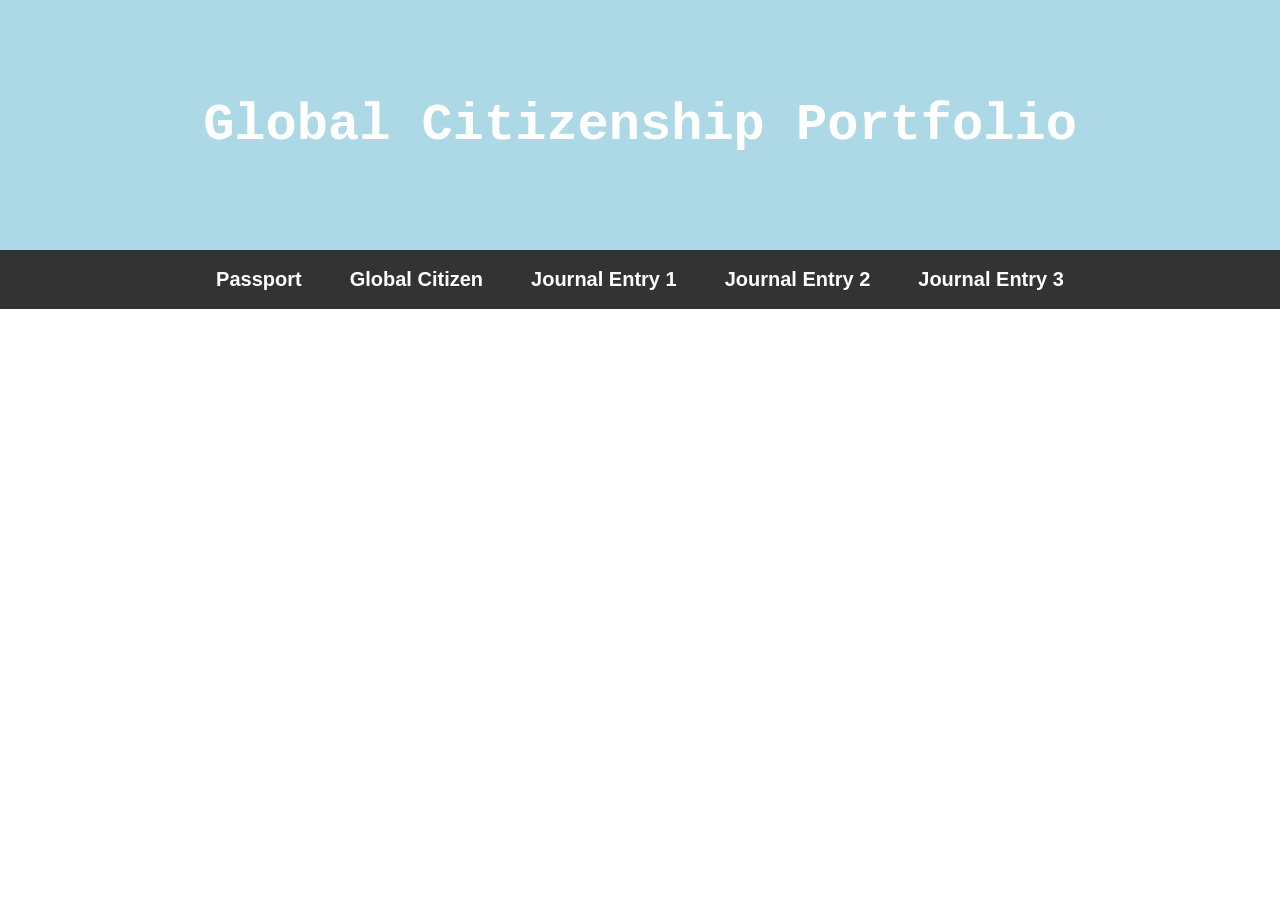
==== index.htm @ a3b2ce94 "Update index.htm" ====
<!DOCTYPE html>
<html lang="en-US">
<head>
    <meta name="viewport" content="width=device-width, initial-scale=1.0">
    <meta name="referrer" content="strict-origin-when-cross-origin">

    <title>Global Citizenship Portfolio</title>

    <link rel="stylesheet" href="Style.css">
</head>

    <body style="background-color: white”">
    
<div id="header-box">
    <h1 style="color: white;">Global Citizenship Portfolio</h1>
</div>

<ul class="nav-bar">
    <li><a onclick="showPanel('passport')">Passport</a></li>
    <li><a onclick="showPanel('citizen')">Global Citizen</a></li>
    <li><a onclick="showPanel('entry1')">Journal Entry 1</a></li>
    <li><a onclick="showPanel('entry2')">Journal Entry 2</a></li>
    <li><a onclick="showPanel('entry3')">Journal Entry 3</a></li>
</ul>

<div id="passport" class="panel">
    <h2 style="color: white">Passport</h2>
    <button onclick="togglePersonal()" style="font-size: 16px; padding: 10px 20px; cursor: pointer; margin-right: 10px; background-color:#5A5A5D;color:#F8F8FF">Personal Information</button>
    <button onclick="toggleTravel()" style="font-size: 16px; padding: 10px 20px; cursor: pointer; margin-right: 10px; background-color:#5A5A5D;color:#F8F8FF">Travel Reflection</button>
    <button onclick="toggleMusic()" style="font-size: 16px; padding: 10px 20px; cursor: pointer; margin-right: 10px; background-color:#5A5A5D;color:#F8F8FF">Music and Culture</button>
    <button onclick="toggleGlobal()" style="font-size: 16px; padding: 10px 20px; cursor: pointer; margin-right: 10px; background-color:#5A5A5D;color:#F8F8FF">Global Economy</button>
    <button onclick="toggleCharity()" style="font-size: 16px; padding: 10px 20px; cursor: pointer; margin-right: 10px; background-color:#5A5A5D;color:#F8F8FF">Charity and Global Contributions</button>
    <button onclick="togglePrint()" style="font-size: 16px; padding: 10px 20px; cursor: pointer; background-color:#5A5A5D;color:#F8F8FF">Ecological Footprint</button>
</div>

<div id="citizen" class="panel">
    <h2 style="color: white">Global Citizen</h2>
    <p>A famous individual who has significantly impacted globalization, sustainability, or global awareness.</p>
    <button onclick="toggleGlobalCitizen()" style="font-size: 16px; padding: 10px 20px; cursor: pointer; background-color:#5A5A5D;color:#F8F8FF">Show</button>
</div>

<div id="entry1" class="panel">
    <h2>Journal Entry 1</h2>
    <button onclick="toggleJournalEntry1()" style="font-size: 16px; padding: 10px 20px; cursor: pointer; background-color:#5A5A5D;color:#F8F8FF">show</button>
</div>

<div id="entry2" class="panel">
    <h2>Journal Entry 2</h2>
    <button onclick="toggleJournalEntry2()" style="font-size: 16px; padding: 10px 20px; cursor: pointer; background-color:#5A5A5D;color:#F8F8FF">show</button>
</div>

<div id="entry3" class="panel">
    <h2>Journal Entry 3</h2>
    <p>Click the buttons below to load the games!</p>
    <button onclick="toggleJournalEntry3()" style="font-size: 16px; padding: 10px 20px; cursor: pointer; background-color:#5A5A5D;color:#F8F8FF">show</button>
</div>


<div id="travelContainer" class="main-page-content">
    <h2 style="font-size:40px; color:black">Places or Countries I Have Travelled To</h2>
    <p style="color:black"><b>Sylvan Lake</b></p>
    <p>- I went to Sylvan lake with my grandma and my brother to have fun in the lake.</p>
    <p style="color:black"><b>Sunshine Village Ski Resort</b></p>
    <p>- I went to Sunshine Village Ski Resort to ski with my friend Sophie, Sophie's Mom Stephanie and Sophie's stepdad Paul to ski and have fun on the mountains.</p>
</div>

<div id="personalContainer" class="main-page-content">
    <h2 style="font-size:40px; color:black">Personal Information</h2>
    <p><img src="Me.jpg" width="200" height="200" alt="Profile Image"></p>
    <p style="color:black">Name: Echo</p>
    <p style="color:black">Date of Birth: November 27, 2009</p>
    <p style="color:black">Place Of Birth: </p>
    <p style="color:black">Age: 16 years old</p>
</div>

<div id="musicContainer" class="main-page-content">
    <h2 style="font-size:40px; color:black">Music and Culture</h2>
    <p style="font-size:20px; color:black;">Musicians/performers</p>
    <p style="color:black;">- Famous Strangers: Gives me a different perspective of losing a parent because one of the songs they have written is about two of the band member's dad's are dead</p>
    <p><img src="Famous-strangers.jpg" width="200" height="200" alt="Famous Strangers"></p>
</div>

<div id="printContainer" class="main-page-content">
    <h1 style="font-size:40px; color:black;">Ecological Footprint</h1>
    <p><img src="Ecologicalfootprint.jpg" alt="Ecological Footprint Results"></p>
    <p><img src="EcoFootprint.jpg" alt="Footprint Breakdown"></p>
    <h2>List of actions</h2>
    <dl class="alignment-list">
        <dt>Bike more to use less motor vechiles that admit more carbon dioxide into the atmospshere</dt>
        <dd>-"The Crusader." Combines honor with compassion.</dd>
        <dt>Neutral Good (NG):</dt>
        <dd>-"The Benefactor." Guided by conscience to help others without strict adherence to law.</dd>
        <dt>Chaotic Good (CG):</dt>
        <dd>- "The Rebel." Follows their own conscience, disregarding established rules.</dd>
        <dt>Lawful Neutral (LN):</dt>
        <dd>- "The Judge." Values reliability, order, and tradition above all.</dd>
        <dt>True Neutral (N):</dt>
        <dd>-"The Undecided." Avoids extremes; may prioritize self, nature, or balance.</dd>
        <dt>Chaotic Neutral (CN):</dt>
        <dd>-"The Free Spirit." Values freedom above all, following whims and disregarding rules.</dd>
        <dt>Lawful Evil (LE):</dt>
        <dd>-"The Dominator." Uses orderly systems to serve selfish, malicious ends.</dd>
        <dt>Neutral Evil (NE):</dt>
        <dd>-"The Malefactor." Pure selfishness; acts without regard for others.</dd>
        <dt>Chaotic Evil (CE):</dt>
        <dd>-"The Destroyer." Driven by greed, hatred, and impulsiveness, caring only for oneself.</dd>
    </dl>
</div>



<div id="GlobalcitizenContainer" class="main-page-content">
<p>Emma Charlotte Duerre Watso</p>
<p><img src="EmmaWaton.jpg" id="emma-waston" width="100" height="100" alt="Emma"></p>
<p><i><b>What is this person’s background?</b></i></p>
<p>Emma Watson was born in Paris, France, to British parents, Jacqueline Luesby and Chris Watson, both lawyers. She moved to Oxfordshire when she was five, where she attended the Dragon School. The same year, she was diagnosed with ADHD and was put on Ritalin as she struggled to sit still. From the age of six, Emma knew that she wanted to be an actress and, for a number of years, she trained at the Oxford branch of Stagecoach Theatre Arts, a part-time theatre school where she studied singing, dancing and acting. By the age of ten, she had performed and taken the lead in various Stagecoach productions and school plays.</p>
<p><i><b>How did they become a global citizen?</b></i></p>
<p>Watson's journey toward global citizenship accelerated after she completed the Harry Potter franchise. Seeking a life grounded outside of acting, she attended Brown University in the United States and the University of Oxford in the UK, graduating with a degree in English Literature.  Her formal entry onto the global stage occurred in July 2014, when she was appointed a UN Women Goodwill Ambassador at the age of 24. This role institutionalized her activism, taking her from local humanitarian trips (such as early visits to Zambia and Bangladesh to promote girls' education) to addressing world leaders at the United Nations.</p>

<p><i><b>What contributions have they made to globalization (e.g., human rights, environment, economy, education, technology)?</b></i></p>
Watson’s impact spans several pillars of globalization, particularly human rights, education, and the environment.1. Human Rights & Gender EqualityThis is Watson's most notable contribution. In 2014, she co-launched the UN’s HeForShe campaign with a viral speech at the UN Headquarters.  Global Solidarity: HeForShe re-framed feminism not as a "women's issue," but as a human rights issue requiring the active allyship of men and boys. The movement has engaged billions of people digitally and brought together heads of state, CEOs, and universities to commit to gender parity.  Systemic Advocacy: In 2018, she became a founding member of Time’s Up UK, donating £1 million to a fund supporting victims of sexual harassment. In 2019, she was appointed to the G7 Advisory For Women’s Rights, directly consulting world leaders on foreign policies affecting women.  2. EducationBefore her UN appointment, Watson worked closely with Camfed (Campaign for Female Education), an international non-profit dedicated to educating girls in rural Africa. She has consistently used her platform to highlight how educating girls breaks cycles of poverty and drives economic growth globally. In 2016, she also launched Our Shared Shelf, an intersectional feminist book club aimed at global open-source learning.  3. Environment & Sustainable EconomyWatson has been a vocal disruptor in the global fashion industry, which is notorious for its heavy environmental footprint and labor exploitation.Sustainable Fashion: She partnered with the fair-trade brand People Tree early in her career to create organic clothing lines.  Corporate Governance: From 2020 to 2023, she took a seat on the board of directors for Kering, a luxury global conglomerate (owning brands like Gucci and Balenciaga), acting as the chair of their sustainability committee to influence the greening of global supply chains.</p>
               
<p><i><b>What challenges or opposition have they faced in their work?</b></i></p>
<p>Stepping into the geopolitical arena brought Watson what she later described as a "baptism of fire." Her work has faced several significant challenges:1. Backlash and Security ThreatsImmediately following her 2014 UN speech, Watson faced intense online harassment. A hoax website threatened to leak private photos of her in an attempt to silence her advocacy. She noted that opening this "Pandora's box" exposed her to a level of critique and personal threat she had never experienced in Hollywood, though it ultimately strengthened her resolve.  2. Accusations of "Palatable" or White FeminismAcademic and grassroots critics have frequently critiqued the HeForShe campaign for being overly sanitized. Critics argue that:The campaign relies too heavily on a rigid gender binary, initially leaving out non-binary and trans perspectives.Centering men by explaining "how equality benefits them" can minimize the historical oppression of women.  As a wealthy, white, Western woman, Watson has occasionally been criticized as a "privileged mouthpiece" whose liberal approach focuses more on surface-level accessibility than dismantling deeply rooted systemic capitalism or racism.  3. The "Performative Activism" Critique  Like many celebrity activists, Watson has faced scrutiny over the depth of her digital engagement. During the 2020 Black Lives Matter protests, she faced intense public backlash for posting three black boxes on Instagram (for "Blackout Tuesday") that featured stylized white borders. Many fans criticized this as "performative activism"—prioritizing her aesthetic grid over meaningful, actionable information. Watson responded by acknowledging her blind spots regarding structural racism and committing to using her platform to amplify Black and marginalized voices moving forward.</p>              
<p><i><b>Why do you believe this person deserves the “Global Citizen” title?</b></i></th></p>
<p>I believe Emma Watson deserves the title because she has done a lot to help people.</p>
<p><i><b>What lesson can you learn from their story to apply to your life?</b></i></p>
<p><i>You shouldn't give up.</i></p>
</div>

<div id="Journal1Container" class="main-page-content">
    <p style="color:black">Name: Echo</p>
</div>

<div id="globalContainer" class="main-page-content">
    <p style="color:black">Name: Echo</p>
</div>

<div id="charityContainer" class="main-page-content">
    <p style="color:black">Name: Echo</p>
</div>


<script>
    function showPanel(panelId) {
        var targetPanel = document.getElementById(panelId);
        if (!targetPanel) return;
        
        if (targetPanel.style.display === "block") {
            targetPanel.style.display = "none";
            
            if (panelId === 'passport') {
                document.getElementById("personalContainer").style.display = "none";
                document.getElementById("travelContainer").style.display = "none";
                document.getElementById("musicContainer").style.display = "none";
                document.getElementById("printContainer").style.display = "none";
                document.getElementById("globalContainer").style.display = "none";
                document.getElementById("charityContainer").style.display = "none";
            }
            if (panelId === 'entry1') {
                document.getElementById("Journal1Container").style.display = "none";
            }
            if (panelId === 'entry2') {
                document.getElementById("Journal2Container").style.display = "none";
            }
            if (panelId === 'entry3') {
                document.getElementById("Journal3Container").style.display = "none";
            }
            if (panelId === 'citizen') {
                document.getElementById("GlobalcitizenContainer").style.display = "none";
            }
            return; 
        }

        var panels = document.getElementsByClassName("panel");
        for (var i = 0; i < panels.length; i++) {
            panels[i].style.display = "none";
        }
        
        targetPanel.style.display = "block";
        
        if (panelId !== 'passport') {
            document.getElementById("personalContainer").style.display = "none";
            document.getElementById("travelContainer").style.display = "none";
            document.getElementById("musicContainer").style.display = "none";
            document.getElementById("printContainer").style.display = "none";
            document.getElementById("globalContainer").style.display = "none";
            document.getElementById("charityContainer").style.display = "none";
        }
        if (panelId !== 'entry1') {
            document.getElementById("Journal1Container").style.display = "none";
        }
         if (panelId !== 'entry2') {
            document.getElementById("Journal2Container").style.display = "none";
             }
         if (panelId !== 'entry3') {
            document.getElementById("Journal3Container").style.display = "none";
        }
        if (panelId !== 'citizen') {
            document.getElementById("GlobalcitizenContainer").style.display = "none";
        }
    }


    function togglePersonal() {
        var personalContainer = document.getElementById("personalContainer");
        if (personalContainer.style.display === "none" || personalContainer.style.display === "") {
            personalContainer.style.display = "block";
        } else {
            personalContainer.style.display = "none";
        }
    }

    function toggleTravel() {
        var travelBox = document.getElementById("travelContainer");
        if (travelBox.style.display === "none" || travelBox.style.display === "") {
            travelBox.style.display = "block";
        } else {
            travelBox.style.display = "none";
        }
    }

    function toggleMusic() {
        var musicBox = document.getElementById("musicContainer");
        if (musicBox.style.display === "none" || musicBox.style.display === "") {
            musicBox.style.display = "block";
        } else {
            musicBox.style.display = "none";
        }
    }

    function togglePrint(){  
        var printBox = document.getElementById("printContainer");
        if (printBox.style.display === "none" || printBox.style.display === "") {
            printBox.style.display = "block";
        } else {
           printBox.style.display = "none";
        }
    }

    function toggleGlobal(){  
        var globalBox = document.getElementById("globalContainer");
        if (globalBox.style.display === "none" || globalBox.style.display === "") {
            globalBox.style.display = "block";
        } else {
           globalBox.style.display = "none";
        }
    }
   
    function toggleCharity(){  
        var charityBox = document.getElementById("charityContainer");
        if (charityBox.style.display === "none" || charityBox.style.display === "") {
            charityBox.style.display = "block";
        } else {
           charityBox.style.display = "none";
        }
    }
    
    function toggleGlobalCitizen() {
        var tableBox = document.getElementById("GlobalcitizenContainer");
        if (tableBox.style.display === "none" || tableBox.style.display === "") {
            tableBox.style.display = "block";
        } else {
            tableBox.style.display = "none";
        }
    }
        function toggleJournalEntry1(){  
        var JournalEntry1Box = document.getElementById("JournalEntry1Container");
        if (JournalEntry1Box.style.display === "none" || JournalEntry1Box.style.display === "") {
            JournalEntry1Box.style.display = "block";
        } else {
           JournalEntry1Box.style.display = "none";
        }
    }
        function toggleJournalEntry2(){  
        var JournalEntry2Box = document.getElementById("JournalEntry2Container");
        if (JournalEntry2Box.style.display === "none" || JournalEntry2Box.style.display === "") {
            JournalEntry2Box.style.display = "block";
        } else {
           JournalEntry2Box.style.display = "none";
        }
    }
        function toggleJournalEntry3(){  
        var JournalEntry3Box = document.getElementById("JournalEntry3Container");
        if (JournalEntry3Box.style.display === "none" || JournalEntry3Box.style.display === "") {
            JournalEntry3Box.style.display = "block";
        } else {
           JournalEntry3Box.style.display = "none";
        }
    }
</script>
</body>
</html>
---- Style.css ----
/* 1. Reset Body Spacing */
        body {
            margin: 0;
            padding: 0;
            font-family: Arial, sans-serif;
        }

        /* 2. Header Box (Full Width) */
        #header-box {
            background-color: lightblue;
            width: 100%;
            height: 250px;
            display: flex;
            align-items: center;
            justify-content: center;
        }

        h1 {
            font-size: 52px; /* Increased from 40px to stand out more */
            font-family: courier, monospace;
            text-align: center;
            color: black;
            margin: 0;
        }

        /* 3. Navigation Bar */
        ul.nav-bar {
            list-style-type: none;
            margin: 0;
            padding: 0;
            background-color: #333333;
            display: flex;
            justify-content: center;
        }

        ul.nav-bar li {
            /* Flexbox handling spacing */
        }

        ul.nav-bar li a {
            display: block;
            color: white;
            text-align: center;
            padding: 18px 24px; /* Slightly padded for larger text touch targets */
            text-decoration: none;
            cursor: pointer;
            font-size: 20px; /* Increased menu text size */
            font-weight: bold; /* Added weight for better readability */
        }

        ul.nav-bar li a:hover {
            background-color: #111111;
        }

        /* 4. Panel Styles (Hidden by default) */
        .panel {
            display: none; /* Hide all panels initially */
            padding: 40px;
            text-align: center;
            background-color: #333333; 
            color: white;
            border-bottom: 5px solid #a6d8a8;
        }
        
        /* Containers for content outside the panels */
        .main-page-content {
            display: none;
            margin: 40px auto;
            width: 90%;
            max-width: 1200px;
            color: black;
        }

        .game-container {
            display: none;
            margin: 40px auto;
            max-width: 485px;
        }

        /* Dragon Table Styles */
        table, th, td {
            border-collapse: collapse;
        }
        th, td {
            padding: 12px;
            text-align: left;
        }

        /* Alignments List Formatting */
        .alignment-list {
            list-style-type: none;
            padding: 0;
        }
        .alignment-list dt {
            font-weight: bold;
            font-size: 18px;
            margin-top: 15px;
        }
        .alignment-list dd {
            margin-left: 20px;
            margin-bottom: 15px;
            color: #333;
        }
        .About-container {
            display: none;
            margin: 40px auto;
            max-width: 485px;
        }
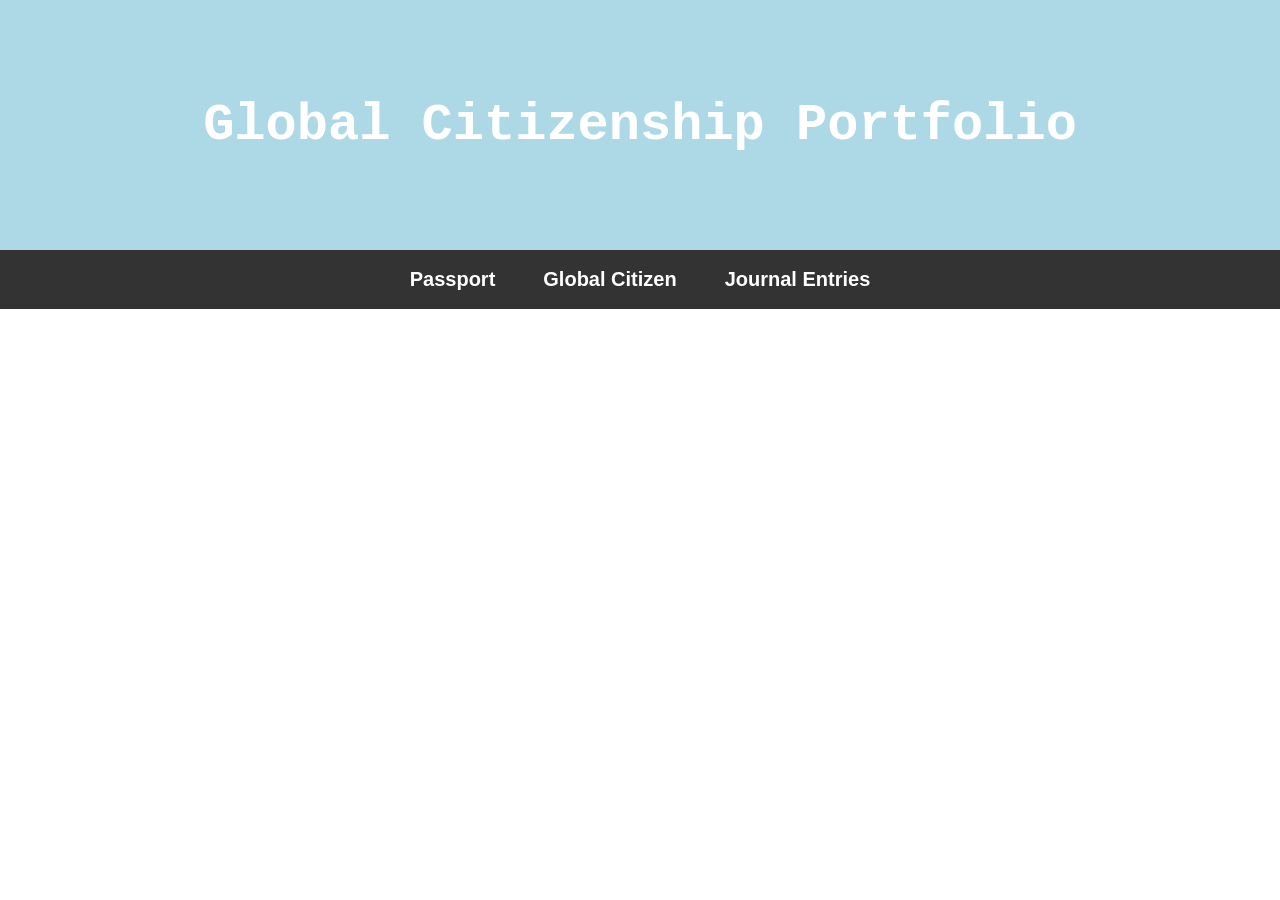
==== commit 2ecc0342: "Update index.htm" ====
--- a/index.htm
+++ b/index.htm
@@ -1,5 +1,6 @@
 <!DOCTYPE html>
 <html lang="en-US">
+
 <head>
     <meta name="viewport" content="width=device-width, initial-scale=1.0">
     <meta name="referrer" content="strict-origin-when-cross-origin">
@@ -18,9 +19,7 @@
 <ul class="nav-bar">
     <li><a onclick="showPanel('passport')">Passport</a></li>
     <li><a onclick="showPanel('citizen')">Global Citizen</a></li>
-    <li><a onclick="showPanel('entry1')">Journal Entry 1</a></li>
-    <li><a onclick="showPanel('entry2')">Journal Entry 2</a></li>
-    <li><a onclick="showPanel('entry3')">Journal Entry 3</a></li>
+    <li><a onclick="showPanel('Journal')">Journal Entries</a></li>
 </ul>
 
 <div id="passport" class="panel">
@@ -39,25 +38,16 @@
     <button onclick="toggleGlobalCitizen()" style="font-size: 16px; padding: 10px 20px; cursor: pointer; background-color:#5A5A5D;color:#F8F8FF">Show</button>
 </div>
 
-<div id="entry1" class="panel">
-    <h2>Journal Entry 1</h2>
-    <button onclick="toggleJournalEntry1()" style="font-size: 16px; padding: 10px 20px; cursor: pointer; background-color:#5A5A5D;color:#F8F8FF">show</button>
-</div>
-
-<div id="entry2" class="panel">
-    <h2>Journal Entry 2</h2>
-    <button onclick="toggleJournalEntry2()" style="font-size: 16px; padding: 10px 20px; cursor: pointer; background-color:#5A5A5D;color:#F8F8FF">show</button>
-</div>
-
-<div id="entry3" class="panel">
-    <h2>Journal Entry 3</h2>
-    <p>Click the buttons below to load the games!</p>
-    <button onclick="toggleJournalEntry3()" style="font-size: 16px; padding: 10px 20px; cursor: pointer; background-color:#5A5A5D;color:#F8F8FF">show</button>
-</div>
-
+<div id="Journal" class="panel">
+    <h2>Journal Entries</h2>
+    <button onclick="toggleUnit1()" style="font-size: 16px; padding: 10px 20px; cursor: pointer; background-color:#5A5A5D;color:#F8F8FF">show</button>
+    <button onclick="toggleUnit2()" style="font-size: 16px; padding: 10px 20px; cursor: pointer; background-color:#5A5A5D;color:#F8F8FF">show</button>
+    <button onclick="toggleUnit3()" style="font-size: 16px; padding: 10px 20px; cursor: pointer; background-color:#5A5A5D;color:#F8F8FF">show</button>
+</div>
 
 <div id="travelContainer" class="main-page-content">
     <h2 style="font-size:40px; color:black">Places or Countries I Have Travelled To</h2>
+    <p><img src="download.jpeg"></p>
     <p style="color:black"><b>Sylvan Lake</b></p>
     <p>- I went to Sylvan lake with my grandma and my brother to have fun in the lake.</p>
     <p style="color:black"><b>Sunshine Village Ski Resort</b></p>
@@ -86,49 +76,32 @@
     <p><img src="EcoFootprint.jpg" alt="Footprint Breakdown"></p>
     <h2>List of actions</h2>
     <dl class="alignment-list">
-        <dt>Bike more to use less motor vechiles that admit more carbon dioxide into the atmospshere</dt>
-        <dd>-"The Crusader." Combines honor with compassion.</dd>
-        <dt>Neutral Good (NG):</dt>
-        <dd>-"The Benefactor." Guided by conscience to help others without strict adherence to law.</dd>
-        <dt>Chaotic Good (CG):</dt>
-        <dd>- "The Rebel." Follows their own conscience, disregarding established rules.</dd>
-        <dt>Lawful Neutral (LN):</dt>
-        <dd>- "The Judge." Values reliability, order, and tradition above all.</dd>
-        <dt>True Neutral (N):</dt>
-        <dd>-"The Undecided." Avoids extremes; may prioritize self, nature, or balance.</dd>
-        <dt>Chaotic Neutral (CN):</dt>
-        <dd>-"The Free Spirit." Values freedom above all, following whims and disregarding rules.</dd>
-        <dt>Lawful Evil (LE):</dt>
-        <dd>-"The Dominator." Uses orderly systems to serve selfish, malicious ends.</dd>
-        <dt>Neutral Evil (NE):</dt>
-        <dd>-"The Malefactor." Pure selfishness; acts without regard for others.</dd>
-        <dt>Chaotic Evil (CE):</dt>
-        <dd>-"The Destroyer." Driven by greed, hatred, and impulsiveness, caring only for oneself.</dd>
+        <dt>Bike more to use less motor vehicles that admit more carbon dioxide into the atmosphere</dt>
+        <dt>Eat less meat.</dt>
+        <dt>Use less electricity</dt>
     </dl>
 </div>
 
 
 
 <div id="GlobalcitizenContainer" class="main-page-content">
-<p>Emma Charlotte Duerre Watso</p>
 <p><img src="EmmaWaton.jpg" id="emma-waston" width="100" height="100" alt="Emma"></p>
+<p>Emma Charlotte Duerre Watson</p>
 <p><i><b>What is this person’s background?</b></i></p>
 <p>Emma Watson was born in Paris, France, to British parents, Jacqueline Luesby and Chris Watson, both lawyers. She moved to Oxfordshire when she was five, where she attended the Dragon School. The same year, she was diagnosed with ADHD and was put on Ritalin as she struggled to sit still. From the age of six, Emma knew that she wanted to be an actress and, for a number of years, she trained at the Oxford branch of Stagecoach Theatre Arts, a part-time theatre school where she studied singing, dancing and acting. By the age of ten, she had performed and taken the lead in various Stagecoach productions and school plays.</p>
 <p><i><b>How did they become a global citizen?</b></i></p>
 <p>Watson's journey toward global citizenship accelerated after she completed the Harry Potter franchise. Seeking a life grounded outside of acting, she attended Brown University in the United States and the University of Oxford in the UK, graduating with a degree in English Literature.  Her formal entry onto the global stage occurred in July 2014, when she was appointed a UN Women Goodwill Ambassador at the age of 24. This role institutionalized her activism, taking her from local humanitarian trips (such as early visits to Zambia and Bangladesh to promote girls' education) to addressing world leaders at the United Nations.</p>
-
 <p><i><b>What contributions have they made to globalization (e.g., human rights, environment, economy, education, technology)?</b></i></p>
 Watson’s impact spans several pillars of globalization, particularly human rights, education, and the environment.1. Human Rights & Gender EqualityThis is Watson's most notable contribution. In 2014, she co-launched the UN’s HeForShe campaign with a viral speech at the UN Headquarters.  Global Solidarity: HeForShe re-framed feminism not as a "women's issue," but as a human rights issue requiring the active allyship of men and boys. The movement has engaged billions of people digitally and brought together heads of state, CEOs, and universities to commit to gender parity.  Systemic Advocacy: In 2018, she became a founding member of Time’s Up UK, donating £1 million to a fund supporting victims of sexual harassment. In 2019, she was appointed to the G7 Advisory For Women’s Rights, directly consulting world leaders on foreign policies affecting women.  2. EducationBefore her UN appointment, Watson worked closely with Camfed (Campaign for Female Education), an international non-profit dedicated to educating girls in rural Africa. She has consistently used her platform to highlight how educating girls breaks cycles of poverty and drives economic growth globally. In 2016, she also launched Our Shared Shelf, an intersectional feminist book club aimed at global open-source learning.  3. Environment & Sustainable EconomyWatson has been a vocal disruptor in the global fashion industry, which is notorious for its heavy environmental footprint and labor exploitation.Sustainable Fashion: She partnered with the fair-trade brand People Tree early in her career to create organic clothing lines.  Corporate Governance: From 2020 to 2023, she took a seat on the board of directors for Kering, a luxury global conglomerate (owning brands like Gucci and Balenciaga), acting as the chair of their sustainability committee to influence the greening of global supply chains.</p>
-               
 <p><i><b>What challenges or opposition have they faced in their work?</b></i></p>
-<p>Stepping into the geopolitical arena brought Watson what she later described as a "baptism of fire." Her work has faced several significant challenges:1. Backlash and Security ThreatsImmediately following her 2014 UN speech, Watson faced intense online harassment. A hoax website threatened to leak private photos of her in an attempt to silence her advocacy. She noted that opening this "Pandora's box" exposed her to a level of critique and personal threat she had never experienced in Hollywood, though it ultimately strengthened her resolve.  2. Accusations of "Palatable" or White FeminismAcademic and grassroots critics have frequently critiqued the HeForShe campaign for being overly sanitized. Critics argue that:The campaign relies too heavily on a rigid gender binary, initially leaving out non-binary and trans perspectives.Centering men by explaining "how equality benefits them" can minimize the historical oppression of women.  As a wealthy, white, Western woman, Watson has occasionally been criticized as a "privileged mouthpiece" whose liberal approach focuses more on surface-level accessibility than dismantling deeply rooted systemic capitalism or racism.  3. The "Performative Activism" Critique  Like many celebrity activists, Watson has faced scrutiny over the depth of her digital engagement. During the 2020 Black Lives Matter protests, she faced intense public backlash for posting three black boxes on Instagram (for "Blackout Tuesday") that featured stylized white borders. Many fans criticized this as "performative activism"—prioritizing her aesthetic grid over meaningful, actionable information. Watson responded by acknowledging her blind spots regarding structural racism and committing to using her platform to amplify Black and marginalized voices moving forward.</p>              
+<p>Stepping into the geopolitical arena brought Watson what she later described as a "baptism of fire." Her work has faced several significant challenges:1. Backlash and Security Threats Immediately following her 2014 UN speech, Watson faced intense online harassment. A hoax website threatened to leak private photos of her in an attempt to silence her advocacy. She noted that opening this "Pandora's box" exposed her to a level of critique and personal threat she had never experienced in Hollywood, though it ultimately strengthened her resolve.  2. Accusations of "Palatable" or White FeminismAcademic and grassroots critics have frequently critiqued the HeForShe campaign for being overly sanitized. Critics argue that:The campaign relies too heavily on a rigid gender binary, initially leaving out non-binary and trans perspectives.Centering men by explaining "how equality benefits them" can minimize the historical oppression of women.  As a wealthy, white, Western woman, Watson has occasionally been criticized as a "privileged mouthpiece" whose liberal approach focuses more on surface-level accessibility than dismantling deeply rooted systemic capitalism or racism.  3. The "Performative Activism" Critique  Like many celebrity activists, Watson has faced scrutiny over the depth of her digital engagement. During the 2020 Black Lives Matter protests, she faced intense public backlash for posting three black boxes on Instagram (for "Blackout Tuesday") that featured stylized white borders. Many fans criticized this as "performative activism"—prioritizing her aesthetic grid over meaningful, actionable information. Watson responded by acknowledging her blind spots regarding structural racism and committing to using her platform to amplify Black and marginalized voices moving forward.</p>              
 <p><i><b>Why do you believe this person deserves the “Global Citizen” title?</b></i></th></p>
 <p>I believe Emma Watson deserves the title because she has done a lot to help people.</p>
 <p><i><b>What lesson can you learn from their story to apply to your life?</b></i></p>
-<p><i>You shouldn't give up.</i></p>
-</div>
-
-<div id="Journal1Container" class="main-page-content">
+<p>You shouldn't give up.</p>
+</div>
+
+<div id="JournalContainer" class="main-page-content">
     <p style="color:black">Name: Echo</p>
 </div>
 
@@ -157,14 +130,10 @@
                 document.getElementById("globalContainer").style.display = "none";
                 document.getElementById("charityContainer").style.display = "none";
             }
-            if (panelId === 'entry1') {
-                document.getElementById("Journal1Container").style.display = "none";
-            }
-            if (panelId === 'entry2') {
-                document.getElementById("Journal2Container").style.display = "none";
-            }
-            if (panelId === 'entry3') {
-                document.getElementById("Journal3Container").style.display = "none";
+             if (panelId !== 'Journal') {
+                document.getElementById("Unit1Container").style.display = "none";
+                document.getElementById("Unit2Container").style.display = "none";
+                document.getElementById("Unit3Container").style.display = "none";
             }
             if (panelId === 'citizen') {
                 document.getElementById("GlobalcitizenContainer").style.display = "none";
@@ -187,17 +156,10 @@
             document.getElementById("globalContainer").style.display = "none";
             document.getElementById("charityContainer").style.display = "none";
         }
-        if (panelId !== 'entry1') {
-            document.getElementById("Journal1Container").style.display = "none";
-        }
-         if (panelId !== 'entry2') {
-            document.getElementById("Journal2Container").style.display = "none";
-             }
-         if (panelId !== 'entry3') {
-            document.getElementById("Journal3Container").style.display = "none";
-        }
-        if (panelId !== 'citizen') {
-            document.getElementById("GlobalcitizenContainer").style.display = "none";
+        if (panelId !== 'Journal') {
+            document.getElementById("Unit1Container").style.display = "none";
+            document.getElementById("Unit2Container").style.display = "none";
+            document.getElementById("Unit3Container").style.display = "none";
         }
     }
 
@@ -264,7 +226,7 @@
             tableBox.style.display = "none";
         }
     }
-        function toggleJournalEntry1(){  
+        function toggleJournalEntry(){  
         var JournalEntry1Box = document.getElementById("JournalEntry1Container");
         if (JournalEntry1Box.style.display === "none" || JournalEntry1Box.style.display === "") {
             JournalEntry1Box.style.display = "block";
